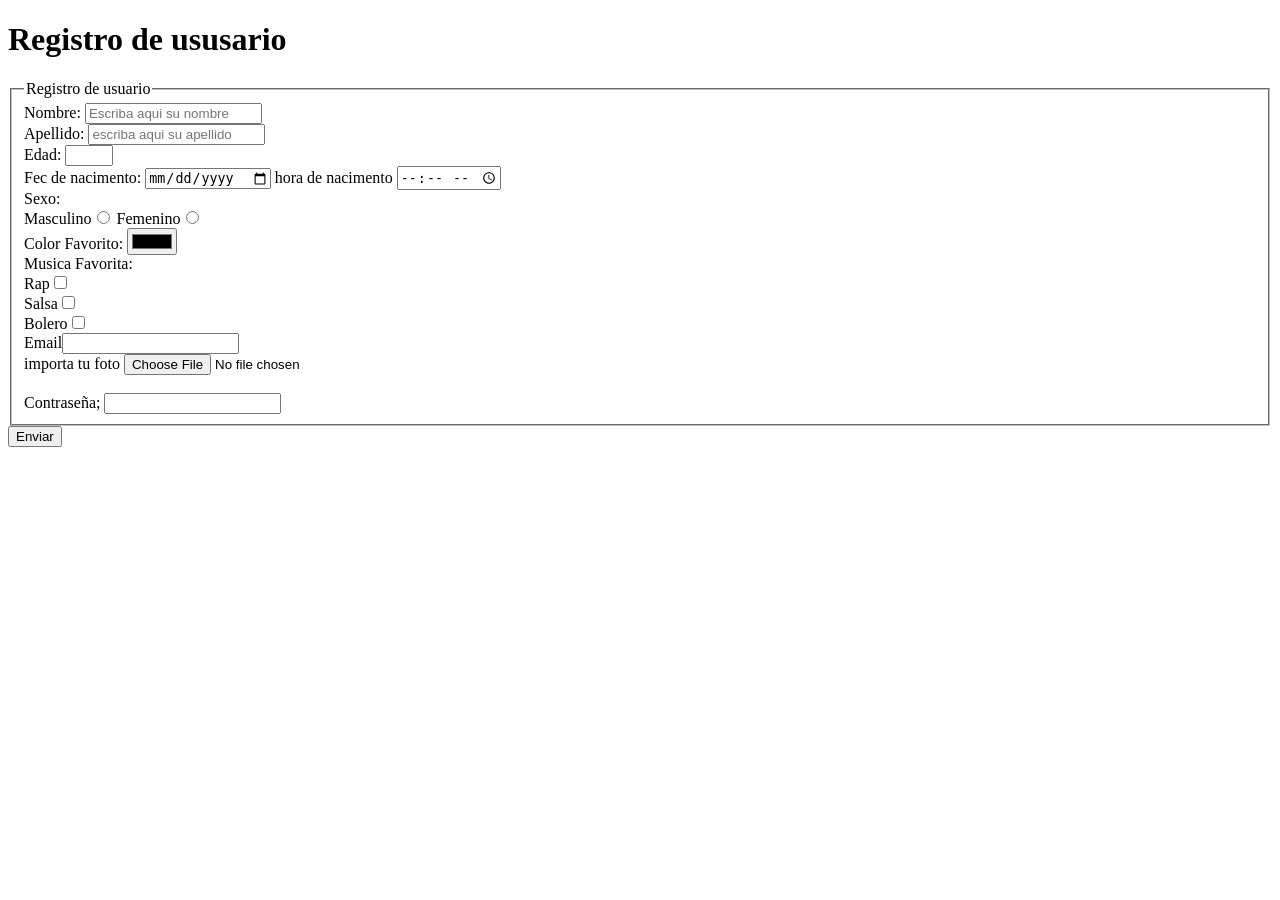
==== leccion7/formulario.html @ 6765785e "first commit" ====
<!DOCTYPE html>
<html lang="en">
<head>
    <meta charset="UTF-8">
    <meta name="viewport" content="width=device-width, initial-scale=1.0">
    <title>formularios</title>
</head>
<body>
    <h1>Registro de ususario</h1>

    <form method="get">
        <fieldset>
            <legend>Registro de usuario </legend>
            <label for="nombre">Nombre: </label> <input name="nombre" id="nombre" type="text" maxlength="10" minlength="1" placeholder="Escriba aqui su nombre" required>
            <br>
            <label for="apellido">Apellido: </label> <input name="apellido" id="apellido" type="text" placeholder="escriba aqui su apellido" required>
            <br>
            <label for="edad">Edad: </label><input step="1" name="edad" id="edad" type="number" min="1" max="90" required>
            <br>
            <label for="">Fec de nacimento: </label> <input type="date">
            <label for="">hora de nacimento</label> <input type="time">
            <br>
            <label for="">Sexo: </label><br>
            <label for="">Masculino</label><input type="radio" name="sexo" id="">
            <label for="">Femenino</label><input type="radio" name="sexo" id="">
            <br>
            <label for="">Color Favorito: </label> <input type="color" name="" id=""><br>
            <label for="">Musica Favorita:</label><br>
            <label for="">Rap</label><input type="checkbox" name="" id="">
            <br>
            <label for="">Salsa</label><input type="checkbox" name="" id="          "><br>
            <label for="">Bolero</label><input type="checkbox" name="" id="">
            <br>
            <label for="">Email</label><input type="email" name="" id="">
            <br>
            <label for="">importa tu foto</label> <input type="file" name="" id="" accept=".jpg">
            <br><input type="hidden" >
            <br>
            <label for="">Contraseña; </label><input type="password">


        
        </fieldset>
        <button type="submit">Enviar</button>
    </form>

    
</body>
</html>
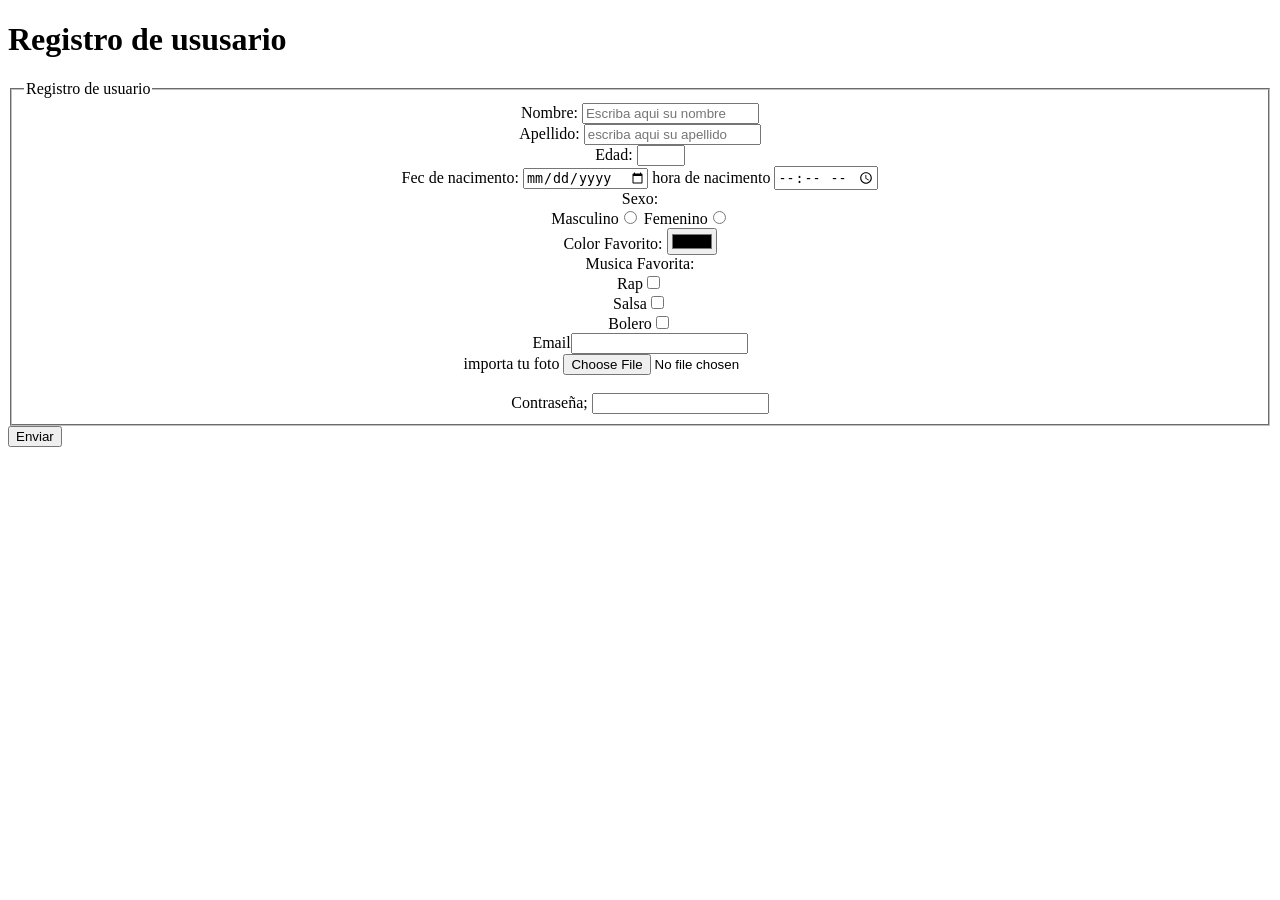
==== commit 068df9d0: "Clase 27" ====
--- a/leccion7/formulario.html
+++ b/leccion7/formulario.html
@@ -8,7 +8,8 @@
 <body>
     <h1>Registro de ususario</h1>
 
-    <form method="get">
+    <center>
+        <form method="get">
         <fieldset>
             <legend>Registro de usuario </legend>
             <label for="nombre">Nombre: </label> <input name="nombre" id="nombre" type="text" maxlength="10" minlength="1" placeholder="Escriba aqui su nombre" required>
@@ -37,10 +38,13 @@
             <br><input type="hidden" >
             <br>
             <label for="">Contraseña; </label><input type="password">
+            <br>
 
 
         
         </fieldset>
+
+    </center>
         <button type="submit">Enviar</button>
     </form>
 
